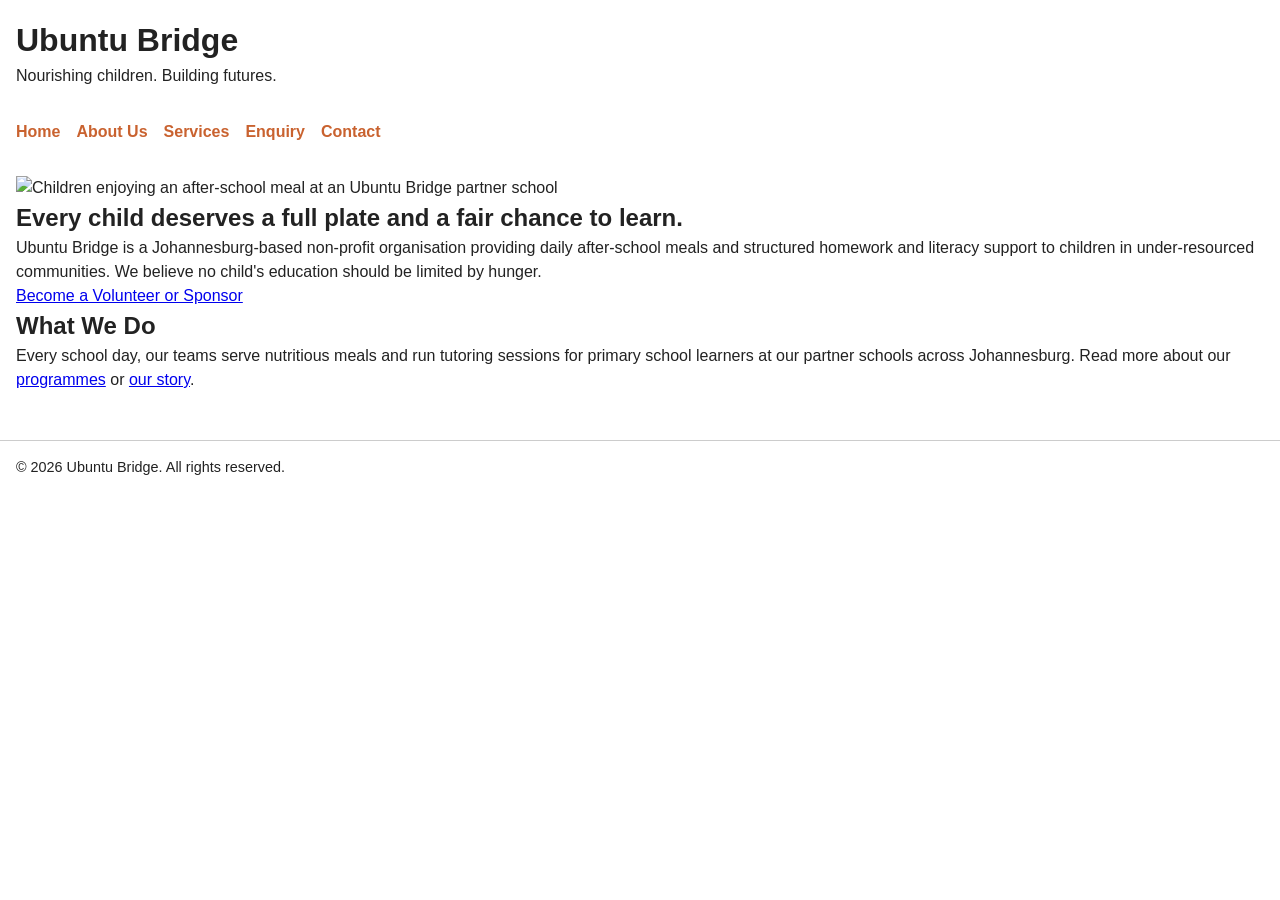
==== index.html @ e3da06b9 "Initial commit: Part 1 HTML structure, sitemap, base CSS for Ubuntu Bridge" ====
<!DOCTYPE html>
<html lang="en">
<head>
  <meta charset="UTF-8">
  <meta name="viewport" content="width=device-width, initial-scale=1.0">
  <title>Ubuntu Bridge | Home</title>
  <link rel="stylesheet" href="css/style.css">
</head>
<body>

  <header>
    <h1>Ubuntu Bridge</h1>
    <p>Nourishing children. Building futures.</p>
  </header>

  <nav>
    <ul>
      <li><a href="index.html">Home</a></li>
      <li><a href="about.html">About Us</a></li>
      <li><a href="services.html">Services</a></li>
      <li><a href="enquiry.html">Enquiry</a></li>
      <li><a href="contact.html">Contact</a></li>
    </ul>
  </nav>

  <main>
    <section id="hero">
      <img src="images/hero-placeholder.jpg" alt="Children enjoying an after-school meal at an Ubuntu Bridge partner school">
      <h2>Every child deserves a full plate and a fair chance to learn.</h2>
      <p>
        Ubuntu Bridge is a Johannesburg-based non-profit organisation providing daily
        after-school meals and structured homework and literacy support to children
        in under-resourced communities. We believe no child's education should be
        limited by hunger.
      </p>
      <a href="enquiry.html" class="cta-button">Become a Volunteer or Sponsor</a>
    </section>

    <section id="quick-intro">
      <h2>What We Do</h2>
      <p>
        Every school day, our teams serve nutritious meals and run tutoring sessions
        for primary school learners at our partner schools across Johannesburg.
        Read more about our <a href="services.html">programmes</a> or
        <a href="about.html">our story</a>.
      </p>
    </section>
  </main>

  <footer>
    <p>&copy; 2026 Ubuntu Bridge. All rights reserved.</p>
  </footer>

</body>
</html>
---- css/style.css ----
/* Ubuntu Bridge — base stylesheet
   Note: this is a minimal placeholder for Part 1.
   Full styling (colour scheme, typography, responsive layout) is completed in Part 2. */

* {
  margin: 0;
  padding: 0;
  box-sizing: border-box;
}

body {
  font-family: Arial, Helvetica, sans-serif;
  line-height: 1.5;
  color: #222;
}

header, nav, main, footer {
  display: block;
  padding: 1rem;
}

nav ul {
  list-style: none;
  display: flex;
  gap: 1rem;
}

nav a {
  text-decoration: none;
  color: #C9622F;
  font-weight: bold;
}

footer {
  border-top: 1px solid #ccc;
  margin-top: 2rem;
  font-size: 0.9rem;
}
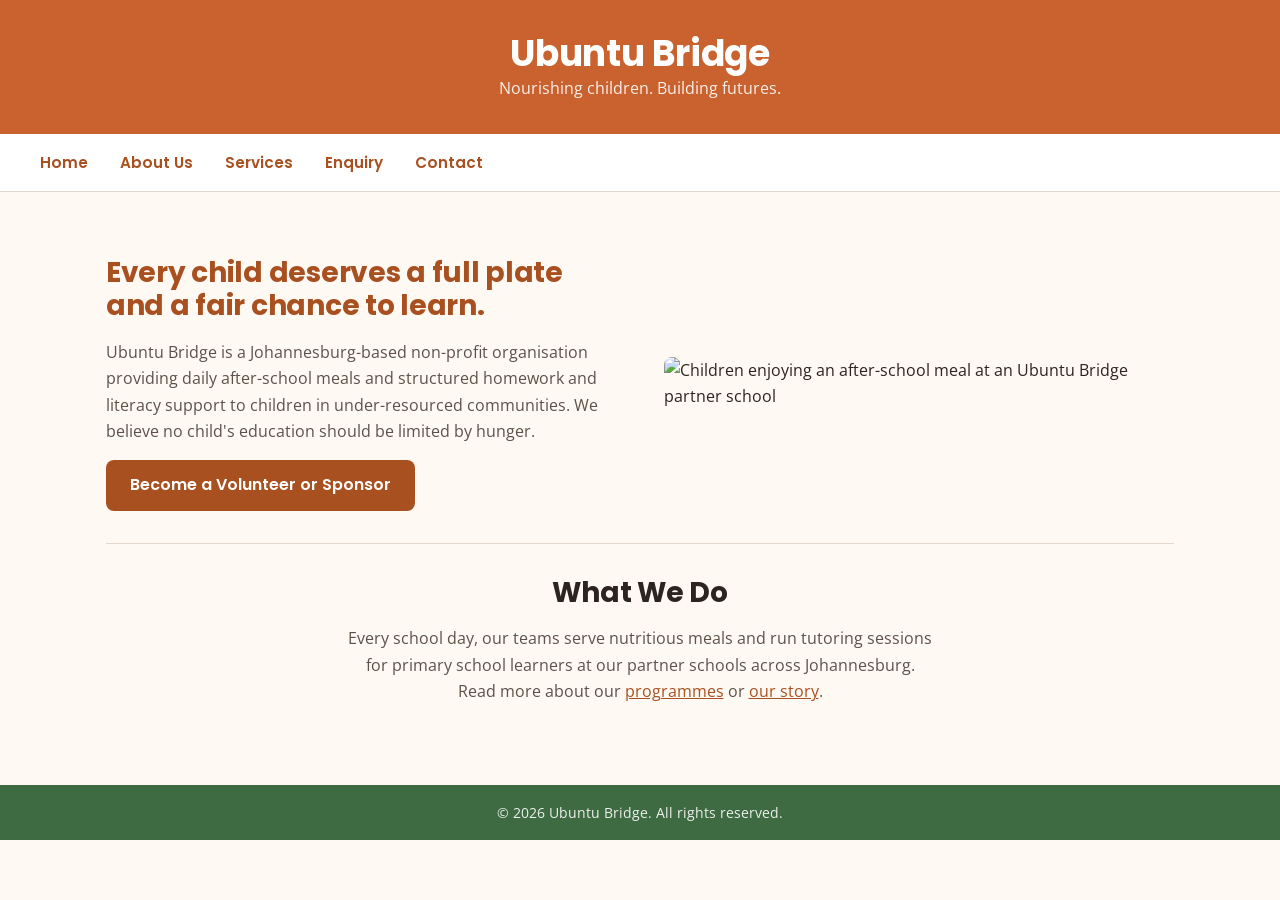
==== commit aa997ae9: "Part 2 - CSS styling and responsive design" ====
--- a/index.html
+++ b/index.html
@@ -4,7 +4,10 @@
   <meta charset="UTF-8">
   <meta name="viewport" content="width=device-width, initial-scale=1.0">
   <title>Ubuntu Bridge | Home</title>
-  <link rel="stylesheet" href="css/style.css">
+    <link rel="preconnect" href="https://fonts.googleapis.com">
+  <link rel="preconnect" href="https://fonts.gstatic.com" crossorigin>
+  <link href="https://fonts.googleapis.com/css2?family=Poppins:wght@600;700&family=Open+Sans:wght@400;600&display=swap" rel="stylesheet">
+<link rel="stylesheet" href="css/style.css">
 </head>
 <body>
 
--- a/css/style.css
+++ b/css/style.css
@@ -1,38 +1,536 @@
-/* Ubuntu Bridge — base stylesheet
-   Note: this is a minimal placeholder for Part 1.
-   Full styling (colour scheme, typography, responsive layout) is completed in Part 2. */
-
+/* ==========================================================================
+   Ubuntu Bridge — Part 2 Stylesheet
+   CSS Styling and Responsive Design
+   Colour scheme: terracotta orange + leaf green (per Part 1 proposal)
+   Approach: mobile-first — base rules target small screens, min-width
+   media queries layer on tablet/desktop layout enhancements.
+   ========================================================================== */
+
+/* --------------------------------------------------------------------------
+   2.1 Custom properties (used across the whole site — cascades everywhere,
+   so a colour or spacing change only has to happen in one place)
+   -------------------------------------------------------------------------- */
+:root {
+  /* Colour palette */
+  --color-primary: #a8501f;        /* terracotta — text/accents, AA-safe on white */
+  --color-primary-light: #e8895b;  /* lighter terracotta — hover/decorative */
+  --color-primary-bg: #c9622f;     /* header/hero background */
+  --color-secondary: #3f6b43;      /* leaf green — footer, secondary accents */
+  --color-secondary-light: #e7f0e4;/* pale green — soft section backgrounds */
+  --color-bg: #fff9f4;             /* warm off-white page background */
+  --color-surface: #ffffff;        /* card/form surfaces */
+  --color-text: #2b2420;           /* body text */
+  --color-text-muted: #5c5248;     /* secondary text */
+  --color-border: #e4d9cc;
+
+  /* Typography */
+  --font-heading: 'Poppins', Helvetica, Arial, sans-serif;
+  --font-body: 'Open Sans', Helvetica, Arial, sans-serif;
+
+  /* Layout */
+  --max-width: 1100px;
+  --radius: 8px;
+  --spacing-sm: 0.5rem;
+  --spacing-md: 1rem;
+  --spacing-lg: 2rem;
+  --spacing-xl: 3rem;
+}
+
+/* --------------------------------------------------------------------------
+   2.2 Reset + base styles
+   -------------------------------------------------------------------------- */
 * {
   margin: 0;
   padding: 0;
   box-sizing: border-box;
 }
 
+html {
+  scroll-behavior: smooth;
+}
+
 body {
-  font-family: Arial, Helvetica, sans-serif;
-  line-height: 1.5;
-  color: #222;
-}
-
-header, nav, main, footer {
+  font-family: var(--font-body);
+  font-size: 1rem;
+  line-height: 1.65;
+  color: var(--color-text);
+  background-color: var(--color-bg);
+}
+
+img {
+  max-width: 100%;
   display: block;
-  padding: 1rem;
+  border-radius: var(--radius);
+}
+
+a {
+  color: var(--color-primary);
+}
+
+ul {
+  list-style: none;
+}
+
+/* --------------------------------------------------------------------------
+   2.3 Typography
+   -------------------------------------------------------------------------- */
+h1, h2, h3 {
+  font-family: var(--font-heading);
+  font-weight: 700;
+  line-height: 1.2;
+  color: var(--color-text);
+  letter-spacing: -0.01em;
+}
+
+h1 {
+  font-size: 2rem;
+}
+
+h2 {
+  font-size: 1.5rem;
+  margin-bottom: var(--spacing-md);
+}
+
+h3 {
+  font-size: 1.15rem;
+  margin-bottom: var(--spacing-sm);
+  color: var(--color-primary);
+}
+
+p {
+  margin-bottom: var(--spacing-md);
+  max-width: 65ch;
+  color: var(--color-text-muted);
+}
+
+/* --------------------------------------------------------------------------
+   Header
+   -------------------------------------------------------------------------- */
+header {
+  background-color: var(--color-primary-bg);
+  color: var(--color-surface);
+  text-align: center;
+  padding: var(--spacing-lg) var(--spacing-md);
+}
+
+header h1 {
+  color: var(--color-surface);
+  font-size: 1.85rem;
+}
+
+header p {
+  color: var(--color-surface);
+  max-width: none;
+  opacity: 0.9;
+  margin-bottom: 0;
+}
+
+/* --------------------------------------------------------------------------
+   Navigation
+   -------------------------------------------------------------------------- */
+nav {
+  background-color: var(--color-surface);
+  border-bottom: 1px solid var(--color-border);
+  padding: var(--spacing-sm) var(--spacing-md);
+  position: sticky;
+  top: 0;
+  z-index: 10;
 }
 
 nav ul {
-  list-style: none;
   display: flex;
-  gap: 1rem;
+  flex-wrap: wrap;
+  justify-content: center;
+  gap: var(--spacing-md);
 }
 
 nav a {
+  display: inline-block;
   text-decoration: none;
-  color: #C9622F;
-  font-weight: bold;
-}
-
+  color: var(--color-primary);
+  font-family: var(--font-heading);
+  font-weight: 600;
+  font-size: 0.95rem;
+  padding: var(--spacing-sm) var(--spacing-sm);
+  border-radius: var(--radius);
+  transition: background-color 0.2s ease, color 0.2s ease;
+}
+
+nav a:hover,
+nav a:focus {
+  background-color: var(--color-secondary-light);
+  color: var(--color-secondary);
+}
+
+nav a:active {
+  background-color: var(--color-secondary);
+  color: var(--color-surface);
+}
+
+/* --------------------------------------------------------------------------
+   2.4 Layout — main content container
+   -------------------------------------------------------------------------- */
+main {
+  max-width: var(--max-width);
+  margin: 0 auto;
+  padding: var(--spacing-lg) var(--spacing-md);
+}
+
+main section {
+  padding: var(--spacing-lg) 0;
+  border-bottom: 1px solid var(--color-border);
+}
+
+main section:last-child {
+  border-bottom: none;
+}
+
+/* --------------------------------------------------------------------------
+   Buttons (shared by hero CTA and form submit buttons — minimum selectors,
+   maximum reuse via the cascade)
+   -------------------------------------------------------------------------- */
+.cta-button,
+button[type="submit"] {
+  display: inline-block;
+  font-family: var(--font-heading);
+  font-weight: 600;
+  font-size: 1rem;
+  color: var(--color-surface);
+  background-color: var(--color-primary);
+  border: none;
+  padding: 0.75rem 1.5rem;
+  border-radius: var(--radius);
+  text-decoration: none;
+  cursor: pointer;
+  transition: background-color 0.2s ease, transform 0.1s ease;
+}
+
+.cta-button:hover,
+button[type="submit"]:hover,
+.cta-button:focus,
+button[type="submit"]:focus {
+  background-color: var(--color-secondary);
+}
+
+.cta-button:active,
+button[type="submit"]:active {
+  transform: scale(0.98);
+}
+
+/* --------------------------------------------------------------------------
+   2.5 Visual styling — page-specific sections
+   -------------------------------------------------------------------------- */
+
+/* Homepage hero */
+#hero {
+  text-align: center;
+}
+
+#hero img {
+  margin-bottom: var(--spacing-md);
+}
+
+#hero h2 {
+  color: var(--color-primary);
+}
+
+/* Homepage quick intro */
+#quick-intro {
+  text-align: center;
+}
+
+#quick-intro p {
+  margin: 0 auto var(--spacing-md);
+}
+
+/* About: mission/vision */
+#mission-vision {
+  background-color: var(--color-secondary-light);
+  border-radius: var(--radius);
+  padding: var(--spacing-lg);
+}
+
+/* About: team */
+#team img {
+  margin-top: var(--spacing-md);
+}
+
+/* Services cards */
+#meals, #tutoring, #get-involved {
+  background-color: var(--color-surface);
+  border-radius: var(--radius);
+  padding: var(--spacing-lg);
+  box-shadow: 0 2px 8px rgba(43, 36, 32, 0.06);
+  margin-bottom: var(--spacing-lg);
+  border-bottom: none;
+}
+
+#get-involved {
+  background-color: var(--color-secondary-light);
+  text-align: center;
+}
+
+/* Contact page */
+#contact-details p {
+  font-weight: 600;
+  color: var(--color-text);
+}
+
+.map-placeholder {
+  background-color: var(--color-secondary-light);
+  border: 1px dashed var(--color-secondary);
+  border-radius: var(--radius);
+  color: var(--color-secondary);
+  font-weight: 600;
+  text-align: center;
+  padding: var(--spacing-lg);
+  margin-bottom: var(--spacing-lg);
+}
+
+/* --------------------------------------------------------------------------
+   Forms (enquiry + contact — shared structure: div > label + input)
+   -------------------------------------------------------------------------- */
+form {
+  max-width: 500px;
+  background-color: var(--color-surface);
+  border-radius: var(--radius);
+  padding: var(--spacing-lg);
+  box-shadow: 0 2px 8px rgba(43, 36, 32, 0.06);
+}
+
+form div {
+  margin-bottom: var(--spacing-md);
+}
+
+label {
+  display: block;
+  font-family: var(--font-heading);
+  font-weight: 600;
+  font-size: 0.9rem;
+  margin-bottom: 0.35rem;
+  color: var(--color-text);
+}
+
+input,
+select,
+textarea {
+  width: 100%;
+  font-family: var(--font-body);
+  font-size: 1rem;
+  padding: 0.6rem 0.75rem;
+  border: 1px solid var(--color-border);
+  border-radius: var(--radius);
+  background-color: var(--color-bg);
+  color: var(--color-text);
+}
+
+input:focus,
+select:focus,
+textarea:focus {
+  outline: 2px solid var(--color-primary-light);
+  outline-offset: 1px;
+  border-color: var(--color-primary);
+}
+
+textarea {
+  resize: vertical;
+}
+
+/* --------------------------------------------------------------------------
+   Footer
+   -------------------------------------------------------------------------- */
 footer {
-  border-top: 1px solid #ccc;
-  margin-top: 2rem;
+  background-color: var(--color-secondary);
+  color: var(--color-surface);
+  text-align: center;
+  padding: var(--spacing-md);
   font-size: 0.9rem;
 }
+
+footer p {
+  color: var(--color-surface);
+  max-width: none;
+  margin-bottom: 0;
+  opacity: 0.9;
+}
+
+/* ==========================================================================
+   3. Responsive design — breakpoints and layout upgrades
+   Mobile-first: everything above is the small-screen layout by default.
+   From here we widen the layout for tablet and desktop.
+   ========================================================================== */
+
+/* 3.1 Tablet and up (~600px) */
+@media (min-width: 600px) {
+  header h1 {
+    font-size: 2.25rem;
+  }
+
+  h2 {
+    font-size: 1.75rem;
+  }
+
+  /* Mission/Vision side by side */
+  #mission-vision {
+    display: grid;
+    grid-template-columns: 1fr 1fr;
+    column-gap: var(--spacing-lg);
+  }
+
+  #mission-vision h2:nth-of-type(1) {
+    grid-column: 1;
+    grid-row: 1;
+  }
+
+  #mission-vision p:nth-of-type(1) {
+    grid-column: 1;
+    grid-row: 2;
+  }
+
+  #mission-vision h2:nth-of-type(2) {
+    grid-column: 2;
+    grid-row: 1;
+  }
+
+  #mission-vision p:nth-of-type(2) {
+    grid-column: 2;
+    grid-row: 2;
+  }
+
+  /* Locations side by side */
+  #locations {
+    display: grid;
+    grid-template-columns: 1fr 1fr;
+    column-gap: var(--spacing-lg);
+  }
+
+  #locations h2 {
+    grid-column: 1 / -1;
+    grid-row: 1;
+  }
+
+  #locations h3:nth-of-type(1) {
+    grid-column: 1;
+    grid-row: 2;
+  }
+
+  #locations p:nth-of-type(1) {
+    grid-column: 1;
+    grid-row: 3;
+  }
+
+  #locations .map-placeholder:nth-of-type(1) {
+    grid-column: 1;
+    grid-row: 4;
+  }
+
+  #locations h3:nth-of-type(2) {
+    grid-column: 2;
+    grid-row: 2;
+  }
+
+  #locations p:nth-of-type(2) {
+    grid-column: 2;
+    grid-row: 3;
+  }
+
+  #locations .map-placeholder:nth-of-type(2) {
+    grid-column: 2;
+    grid-row: 4;
+  }
+}
+
+/* 3.2 Desktop and up (~900px) — introduce the structured grid layouts
+   described in the proposal (single-column mobile -> grid desktop) */
+@media (min-width: 900px) {
+  nav ul {
+    justify-content: flex-start;
+    padding-left: var(--spacing-md);
+  }
+
+  /* Hero: image and text side by side */
+  #hero {
+    display: grid;
+    grid-template-columns: 1fr 1fr;
+    align-items: center;
+    column-gap: var(--spacing-xl);
+    text-align: left;
+  }
+
+  #hero img {
+    grid-column: 2;
+    grid-row: 1 / 4;
+    margin-bottom: 0;
+  }
+
+  #hero h2 {
+    grid-column: 1;
+    grid-row: 1;
+  }
+
+  #hero p {
+    grid-column: 1;
+    grid-row: 2;
+    max-width: none;
+  }
+
+  #hero .cta-button {
+    grid-column: 1;
+    grid-row: 3;
+    justify-self: start;
+  }
+
+  /* About: team — text left, image right */
+  #team {
+    display: grid;
+    grid-template-columns: 1fr 1fr;
+    align-items: center;
+    column-gap: var(--spacing-xl);
+  }
+
+  #team h2 {
+    grid-column: 1;
+    grid-row: 1;
+  }
+
+  #team p {
+    grid-column: 1;
+    grid-row: 2;
+    max-width: none;
+  }
+
+  #team img {
+    grid-column: 2;
+    grid-row: 1 / 3;
+    margin-top: 0;
+  }
+
+  /* Services: meals — image left, text right */
+  #meals {
+    display: grid;
+    grid-template-columns: 1fr 1fr;
+    align-items: center;
+    column-gap: var(--spacing-xl);
+  }
+
+  #meals img {
+    grid-column: 1;
+    grid-row: 1 / 3;
+  }
+
+  #meals h2 {
+    grid-column: 2;
+    grid-row: 1;
+  }
+
+  #meals p {
+    grid-column: 2;
+    grid-row: 2;
+    max-width: none;
+  }
+
+  /* Forms: give a bit more breathing room, keep readable line length */
+  form {
+    padding: var(--spacing-xl);
+  }
+}
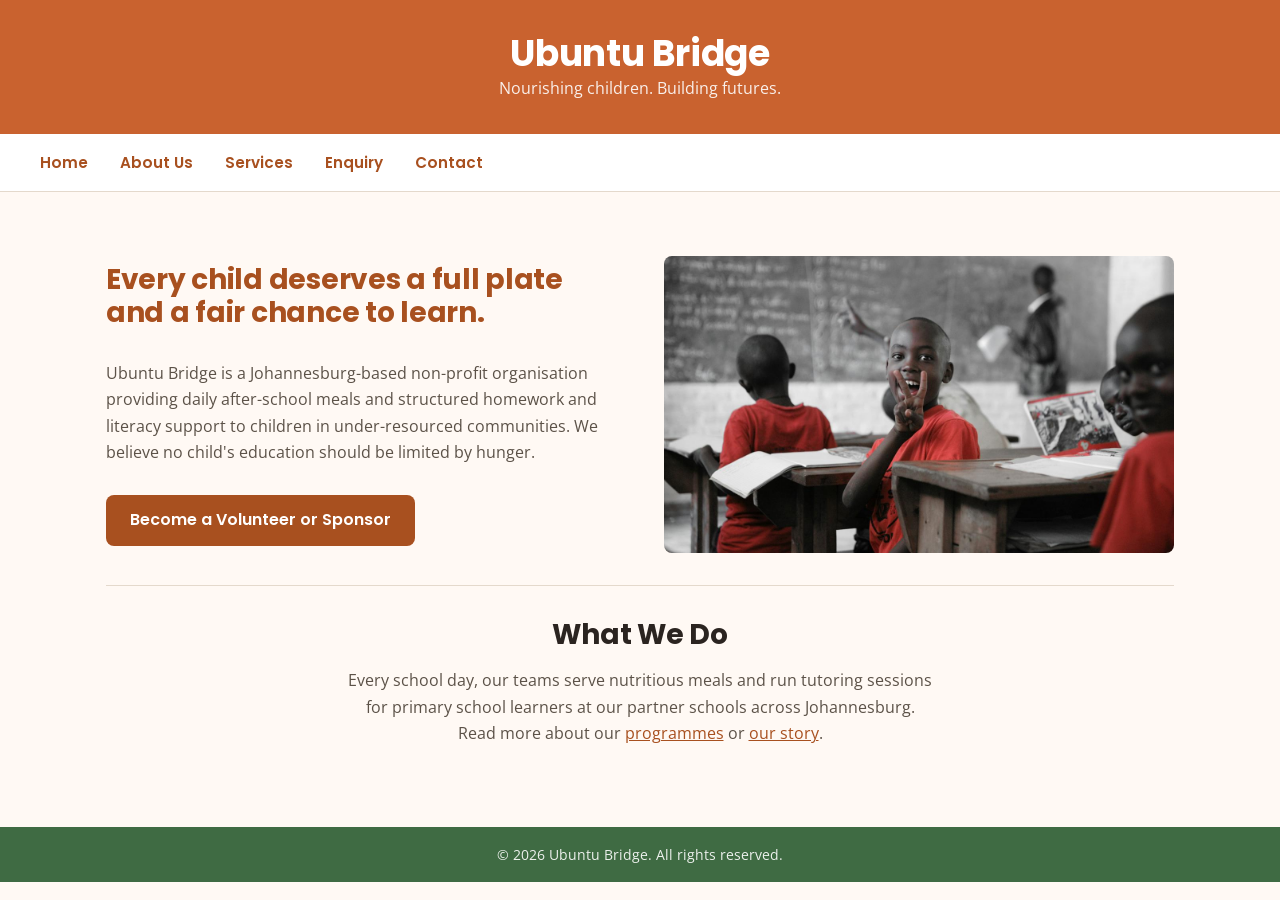
==== commit dd1af3bf: "Part 3: add form validation JS, expand HTML comments, embed maps" ====
--- a/index.html
+++ b/index.html
@@ -4,18 +4,21 @@
   <meta charset="UTF-8">
   <meta name="viewport" content="width=device-width, initial-scale=1.0">
   <title>Ubuntu Bridge | Home</title>
-    <link rel="preconnect" href="https://fonts.googleapis.com">
+  <!-- Google Fonts: Poppins for headings, Open Sans for body text -->
+  <link rel="preconnect" href="https://fonts.googleapis.com">
   <link rel="preconnect" href="https://fonts.gstatic.com" crossorigin>
   <link href="https://fonts.googleapis.com/css2?family=Poppins:wght@600;700&family=Open+Sans:wght@400;600&display=swap" rel="stylesheet">
-<link rel="stylesheet" href="css/style.css">
+  <link rel="stylesheet" href="css/style.css">
 </head>
 <body>
 
+  <!-- Site header: repeated identically on every page for brand consistency -->
   <header>
     <h1>Ubuntu Bridge</h1>
     <p>Nourishing children. Building futures.</p>
   </header>
 
+  <!-- Primary navigation: same 5-page menu on every page, styled once in style.css -->
   <nav>
     <ul>
       <li><a href="index.html">Home</a></li>
@@ -27,6 +30,8 @@
   </nav>
 
   <main>
+    <!-- Hero: first thing a visitor sees. Image + heading + intro paragraph +
+         call-to-action button, laid out side-by-side on desktop via CSS Grid. -->
     <section id="hero">
       <img src="images/hero-placeholder.jpg" alt="Children enjoying an after-school meal at an Ubuntu Bridge partner school">
       <h2>Every child deserves a full plate and a fair chance to learn.</h2>
@@ -39,6 +44,8 @@
       <a href="enquiry.html" class="cta-button">Become a Volunteer or Sponsor</a>
     </section>
 
+    <!-- Short summary section linking through to the full Services and About
+         pages, so visitors who don't scroll far still get the key message. -->
     <section id="quick-intro">
       <h2>What We Do</h2>
       <p>
@@ -50,6 +57,7 @@
     </section>
   </main>
 
+  <!-- Site footer: repeated identically on every page -->
   <footer>
     <p>&copy; 2026 Ubuntu Bridge. All rights reserved.</p>
   </footer>
